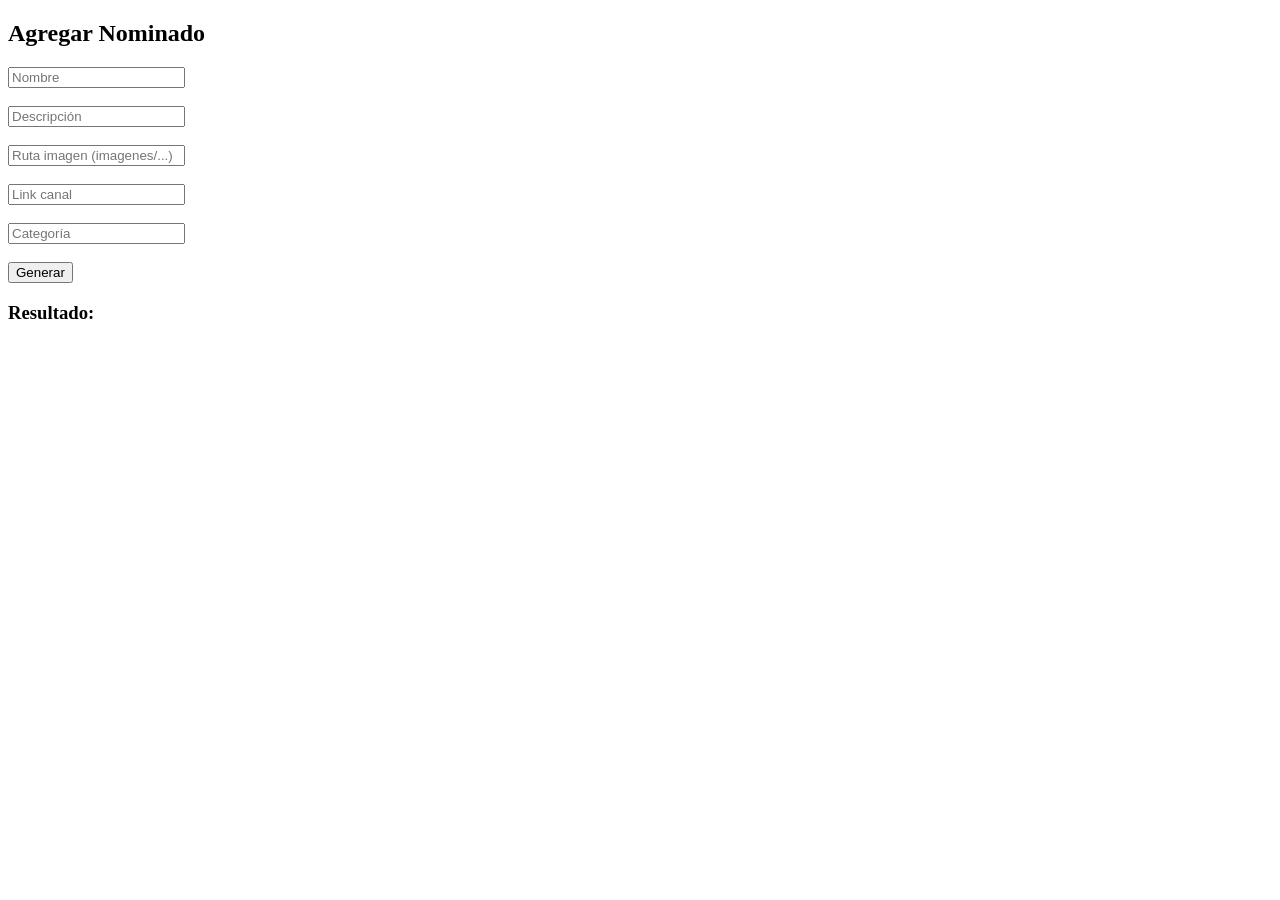
==== admin.html @ 466ca83e "gerg" ====
<!DOCTYPE html>
<html lang="es">
<head>
  <meta charset="UTF-8">
  <title>Panel de Nominados</title>
</head>
<body>

<h2>Agregar Nominado</h2>

<form id="form">
  <input type="text" id="nombre" placeholder="Nombre" required><br><br>
  <input type="text" id="descripcion" placeholder="Descripción" required><br><br>
  <input type="text" id="imagen" placeholder="Ruta imagen (imagenes/...)" required><br><br>
  <input type="text" id="canal" placeholder="Link canal" required><br><br>
  <input type="text" id="categoria" placeholder="Categoría" required><br><br>

  <button type="submit">Generar</button>
</form>

<h3>Resultado:</h3>
<pre id="output"></pre>

<script>
document.getElementById("form").addEventListener("submit", function(e) {
  e.preventDefault();

  const data = {
    nombre: document.getElementById("nombre").value,
    descripcion: document.getElementById("descripcion").value,
    imagen: document.getElementById("imagen").value,
    canal: document.getElementById("canal").value,
    categoria: document.getElementById("categoria").value
  };

  const output = `
{
  nombre: "${data.nombre}",
  descripcion: "${data.descripcion}",
  imagen: "${data.imagen}",
  canal: "${data.canal}",
  categoria: "${data.categoria}"
},
`;

  document.getElementById("output").textContent = output;
});
</script>

</body>
</html>
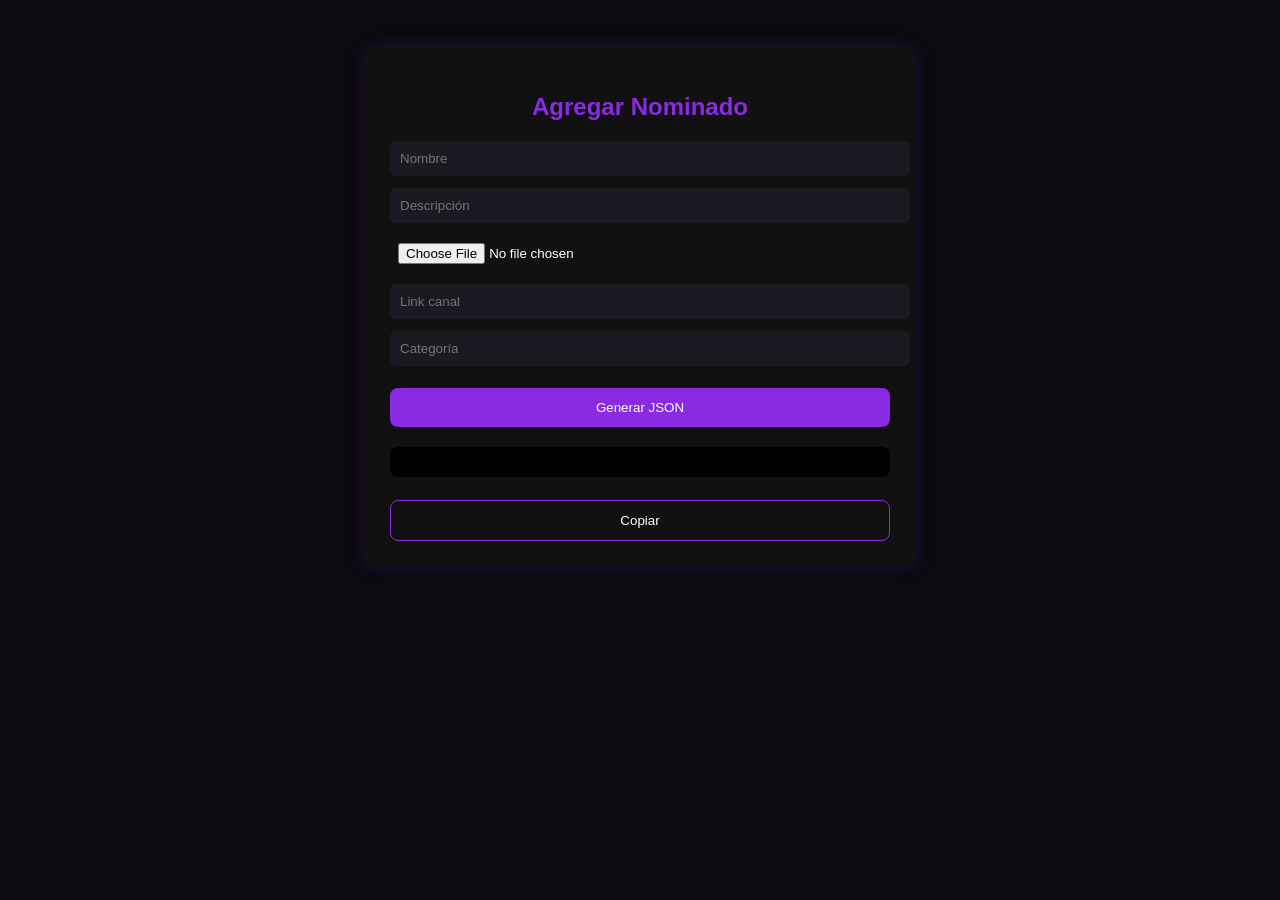
==== commit 9b88d453: "Update admin.html" ====
--- a/admin.html
+++ b/admin.html
@@ -2,33 +2,122 @@
 <html lang="es">
 <head>
   <meta charset="UTF-8">
-  <title>Panel de Nominados</title>
+  <title>Admin - La Nueva Escena</title>
+
+  <style>
+    body {
+      background: #0a0a0f;
+      color: #fff;
+      font-family: Arial, sans-serif;
+      display: flex;
+      justify-content: center;
+      padding: 40px;
+    }
+
+    .container {
+      width: 100%;
+      max-width: 500px;
+      background: #111;
+      padding: 25px;
+      border-radius: 12px;
+      box-shadow: 0 0 20px rgba(138,43,226,0.2);
+    }
+
+    h2 {
+      text-align: center;
+      margin-bottom: 20px;
+      color: #8a2be2;
+    }
+
+    input {
+      width: 100%;
+      padding: 10px;
+      margin-bottom: 12px;
+      border: none;
+      border-radius: 6px;
+      background: #1a1a22;
+      color: #fff;
+    }
+
+    input[type="file"] {
+      padding: 8px;
+      background: none;
+    }
+
+    button {
+      width: 100%;
+      padding: 12px;
+      background: #8a2be2;
+      border: none;
+      border-radius: 8px;
+      color: #fff;
+      cursor: pointer;
+      transition: 0.3s;
+      margin-top: 10px;
+    }
+
+    button:hover {
+      background: #a855f7;
+    }
+
+    pre {
+      background: #000;
+      padding: 15px;
+      margin-top: 20px;
+      border-radius: 8px;
+      font-size: 13px;
+      overflow-x: auto;
+    }
+
+    .copy-btn {
+      background: transparent;
+      border: 1px solid #8a2be2;
+    }
+
+    .copy-btn:hover {
+      background: #8a2be2;
+    }
+  </style>
 </head>
 <body>
 
-<h2>Agregar Nominado</h2>
+<div class="container">
+  <h2>Agregar Nominado</h2>
 
-<form id="form">
-  <input type="text" id="nombre" placeholder="Nombre" required><br><br>
-  <input type="text" id="descripcion" placeholder="Descripción" required><br><br>
-  <input type="text" id="imagen" placeholder="Ruta imagen (imagenes/...)" required><br><br>
-  <input type="text" id="canal" placeholder="Link canal" required><br><br>
-  <input type="text" id="categoria" placeholder="Categoría" required><br><br>
+  <form id="form">
+    <input type="text" id="nombre" placeholder="Nombre" required>
+    <input type="text" id="descripcion" placeholder="Descripción" required>
 
-  <button type="submit">Generar</button>
-</form>
+    <input type="file" id="imagen" accept="image/*" required>
 
-<h3>Resultado:</h3>
-<pre id="output"></pre>
+    <input type="text" id="canal" placeholder="Link canal" required>
+    <input type="text" id="categoria" placeholder="Categoría" required>
+
+    <button type="submit">Generar JSON</button>
+  </form>
+
+  <pre id="output"></pre>
+  <button class="copy-btn" onclick="copiar()">Copiar</button>
+</div>
 
 <script>
 document.getElementById("form").addEventListener("submit", function(e) {
   e.preventDefault();
 
+  const fileInput = document.getElementById("imagen");
+  const file = fileInput.files[0];
+
+  if (!file) {
+    alert("Seleccioná una imagen");
+    return;
+  }
+
+  const nombreArchivo = file.name;
+
   const data = {
     nombre: document.getElementById("nombre").value,
     descripcion: document.getElementById("descripcion").value,
-    imagen: document.getElementById("imagen").value,
+    imagen: "imagenes/" + nombreArchivo,
     canal: document.getElementById("canal").value,
     categoria: document.getElementById("categoria").value
   };
@@ -45,7 +134,13 @@
 
   document.getElementById("output").textContent = output;
 });
+
+function copiar() {
+  const texto = document.getElementById("output").textContent;
+  navigator.clipboard.writeText(texto);
+  alert("Copiado al portapapeles");
+}
 </script>
 
 </body>
-</html>+</html>
